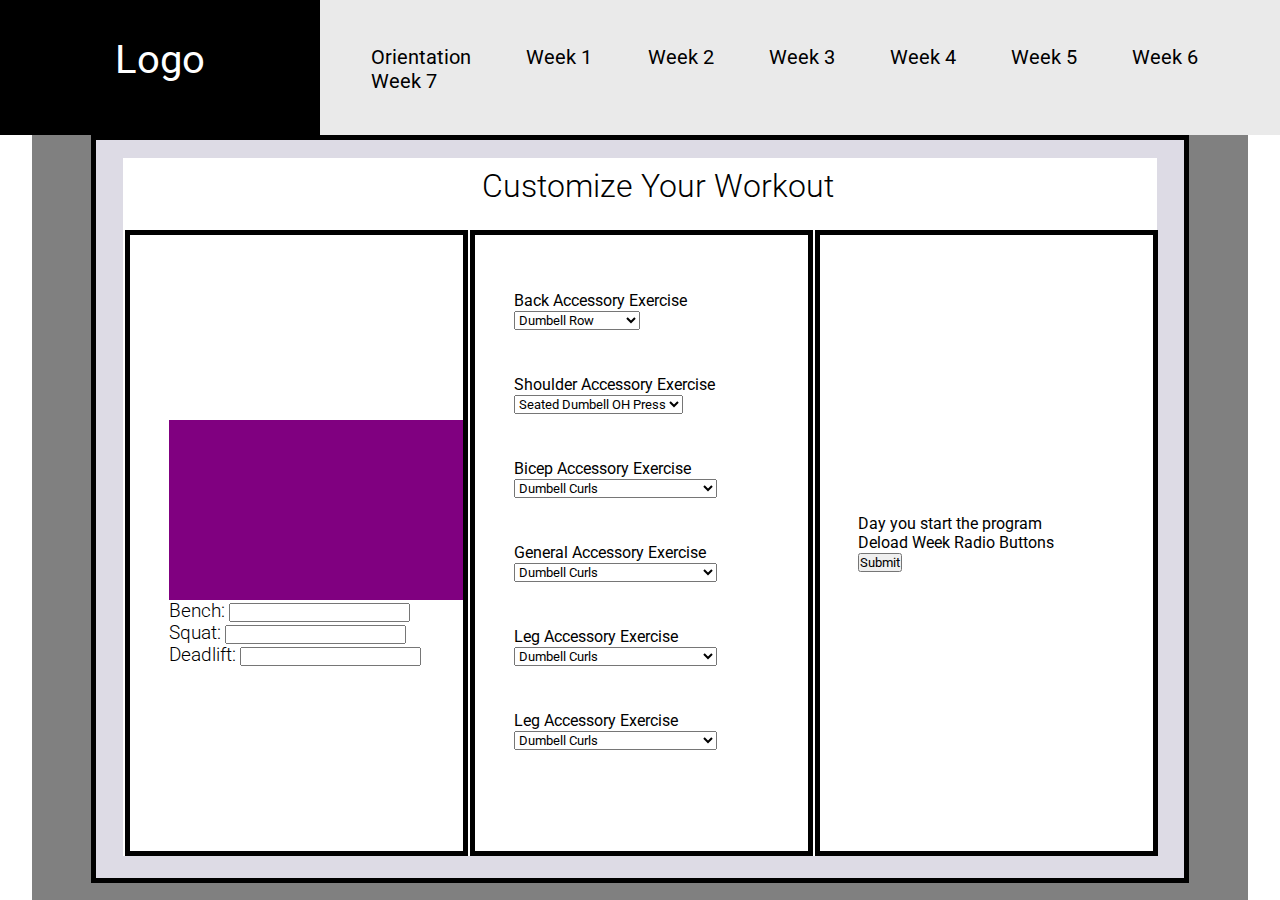
==== docs/sync.html @ a01f5418 "Sync-Inprogress" ====
<!DOCTYPE html>
<html lang="en" dir="ltr">
  <head>
    <meta charset="utf-8">
    <title>LiftingOfTh3Lourde</title>

    <link rel="stylesheet" href="../css/pc.css">
    <link href="https://fonts.googleapis.com/css?family=Roboto:300,400,500" rel="stylesheet">
    <link rel="stylesheet" href="../css/sync.css">

  </head>
  <body>

    <div class="navContainer">
      <div class="logo">
        <p id="logoP"><a id="logoText" href="../index.html">Logo</a></p>
      </div>
      <div class="menus">
        <ul>
          <li><a href="sync.html">Orientation</a></li>
          <li><a href="week1.html">Week 1</a></li>
          <li><a href="week2.html">Week 2</a></li>
          <li><a href="week3.html">Week 3</a></li>
          <li><a href="week4.html">Week 4</a></li>
          <li><a href="week5.html">Week 5</a></li>
          <li><a href="week6.html">Week 6</a></li>
          <li><a href="week7.html">Week 7</a></li>
        </ul>
      </div>
    </div>

    <div class="landingPage-Container">
      <div id="formContainer">
        <div id="message-sync">

        </div>
        <div class="workoutOrientation">
          <div class="title-sync">
            <h1 class="title-text-sync">Customize Your Workout</h1>
          </div>
          <table>
            <tr>
              <td class="table-sync">

                <div id="max-input-sync">

                </div>

                <h3 class="form-text">Bench:</h3>
                <input class="bigThree-sync" type="number" name="" value="">
                <br>
                <h3 class="form-text">Squat:</h3>
                <input class="bigThree-sync" type="text" name="" value="">
                <br>
                <h3 class="form-text">Deadlift:</h3>
                <input class="bigThree-sync" type="text" name="" value="">

              </td>
              <td class="table-sync">
                <!-- Back Accessory Exercise -->
              <label for="sel1"><p class="testText">Back Accessory Exercise</p></label>
                <select class="dropdown" name="accessory-upper">
                  <option value="1">Dumbell Row</option>
                  <option value="2">Weighted Pull-Ups</option>
                  <option value="3">Pulldowns</option>
                  <option value="4">Machine Rows</option>
                </select>
                <!-- Shoulder Accessory Exercise -->
              <label for="sel1"><p class="testText">Shoulder Accessory Exercise</p></label>
                <select class="dropdown" name="accessory-upper">
                  <option value="1">Seated Dumbell OH Press</option>
                  <option value="2">Standing D.O.P</option>
                  <option value="3">Military Press</option>
                  <option value="4">Lateral Dumbell Raises</option>
                </select>
                <!-- Bicep Accessory Exercise -->
              <label for="sel1"><p class="testText">Bicep Accessory Exercise</p></label>
                <select class="dropdown" name="accessory-upper">
                  <option value="1">Dumbell Curls</option>
                  <option value="2">Barbell Curls</option>
                  <option value="3">Dumbell Hammer Curl</option>
                  <option value="4">Anything with Pulleys/machines</option>
                </select>
                <!-- General Accessory Exercise -->
              <label for="sel1"><p class="testText">General Accessory Exercise</p></label>
                <select class="dropdown" name="accessory-upper">
                  <option value="1">Dumbell Curls</option>
                  <option value="2">Barbell Curls</option>
                  <option value="3">Dumbell Hammer Curl</option>
                  <option value="4">Anything with Pulleys/machines</option>
                </select>
                <!-- Leg Accessory Exercise -->
              <label for="sel1"><p class="testText">Leg Accessory Exercise</p></label>
                <select class="dropdown" name="accessory-upper">
                  <option value="1">Dumbell Curls</option>
                  <option value="2">Barbell Curls</option>
                  <option value="3">Dumbell Hammer Curl</option>
                  <option value="4">Anything with Pulleys/machines</option>
                </select>
                <!-- Leg Accessory Exercise -->
              <label for="sel1"><p class="testText">Leg Accessory Exercise</p></label>
                <select class="dropdown" name="accessory-upper">
                  <option value="1">Dumbell Curls</option>
                  <option value="2">Barbell Curls</option>
                  <option value="3">Dumbell Hammer Curl</option>
                  <option value="4">Anything with Pulleys/machines</option>
                </select>


              </td>
              <td class="table-sync">
                <p>Day you start the program</p>
                <p>Deload Week Radio Buttons</p>
                <button type="submit" name="button">Submit</button>
              </td>
            </tr>
            <!-- <tr>
              <td></td>
              <td class="table-submit">submit</td>
              <td></td>
              <td></td>
            </tr> -->
          </table>
          <!-- <div id="maxes-sync">
            <p>Max data</p>
          </div>
          <div class"startDate-sync">
            <p>Hello</p>
          </div> -->
          <!-- <div class="exercises-sync">
            <p>Exercises</p>
          </div> -->
          <!-- <div class="submit-sync">
            <p class="submit-sync">Hello</p>
          </div> -->
          <!-- <form>
            First name:<br>
            <input type="text" name="firstname" value="Mickey">
            <br>
            Last name:<br>
            <input type="text" name="lastname" value="Mouse">
            <br><br>
            <input type="submit" value="Submit">
          </form> -->
        </div>

      </div>
    </div>

  </body>
</html>
---- css/pc.css ----
* {
  margin:0;
  padding: 0;
  font-family: 'Roboto', sans-serif;
}

/* p {
  background-color: black;
} */

a {
  text-decoration: none;
  color:black;
}

a:hover {
  font-weight: 500;
}

ul {
  padding-top: 5vh;
}

li {
  display: inline;
  padding-left: 4vw;
  font-size: 20px;
  /* padding-top: 10vh; */
  /* margin-top: 10vh; */
}

li:hover {
  font-weight: 500;
}

.navContainer {
  /* background-color: green; */
  /* background-color: white; */
  background-color: white;
  width: 100%;
  height: 15vh;
}

.logo {
  /* display: inline; */
  float: left;
  width: 25vw;
  height: 15vh;
  background-color: black;

}
.menus {
  /* display: inline; */
  float: right;
  width: 75vw;
  height: 15vh;
  background-color: #EAEAEA;
}


.landingPage-Container {
  /* background-color: #b668dd; */
  /* background-color: #df58f4; */
  /* background-color: #9932CC; */
  /* background-color: #b668dd; */
  /* background-color: #a049ed; */
  background-color: #EAEAEA;
  background-color: #808080;

  width: 95vw;
  height: 85vh;
  margin: 0 auto;
  /* margin-top: 5vh;   */
}

.workoutOrientation{
  background-color: white;
  width:95%;
  height: 97%;
  margin: 0 auto;
}


#logoText {
  font-size: 40px;
   color:white;
   padding-left:9vw;
}

#logoP {
  padding-top: 4vh;
}

#formContainer {
  width: 85vw;
  height: 80vh;
  background-color: #DDDBE5;
  margin: 0 auto;
  /* border: 5px solid #534A7F; */
  border: 5px solid black;
  /* margin-top: 5vh; */
  padding-top: 2vh;
}
---- css/sync.css ----
.title-sync{
  height: 10%;
  width:100%;
  /* background-color: blue; */
}

.title-text-sync {
  font-weight: 300;
  margin: 0 auto;
  padding-left: 28vw;
  padding-top: 1vh;

}

.exercises-sync {
  background-color: orange;
  display: inline;
  float: right;
  height: 80%;
  width: 33%;
}

.submit-sync {
  bottom: 0;
  /* float:left; */
  display: inline;
  height: 25vh;
  width: 100%;
  background-color: blue;
  z-index: 3;
}

.startDate-sync {
  display: inline;
  height: 100%;
  width: 30%;
  background-color: purple;
  margin: 0 auto;
  /* z-index: 4; */
}

#maxes-sync {
  /* float: left; */
  /* margin: 0 auto; */
  padding: 0;
  background-color: black;
  width: 33%;
  height: 90%;
  margin: 0;
}

.maxes-sync {
  /* float: left; */
  display: inline;
  height: 80%;
  width: 33%;
  /* background-color: green; */
}

table {
  width: 81vw;
  height: 70vh;
}

.table-sync {
  height: 95%;
  width: 33%;
  border: 5px solid black;
  padding-left: 3vw;
  /* background-color: green; */
}

.table-submit {
  margin: 0 auto;
  padding-left: 10vw;
}

.form-text {
  display: inline;
  font-weight: 300;
}

#max-input-sync {
  background-color: purple;
  width: 100%;
  height: 20vh;
}


select {
  margin-bottom: 5vh;
}







/* dasf */
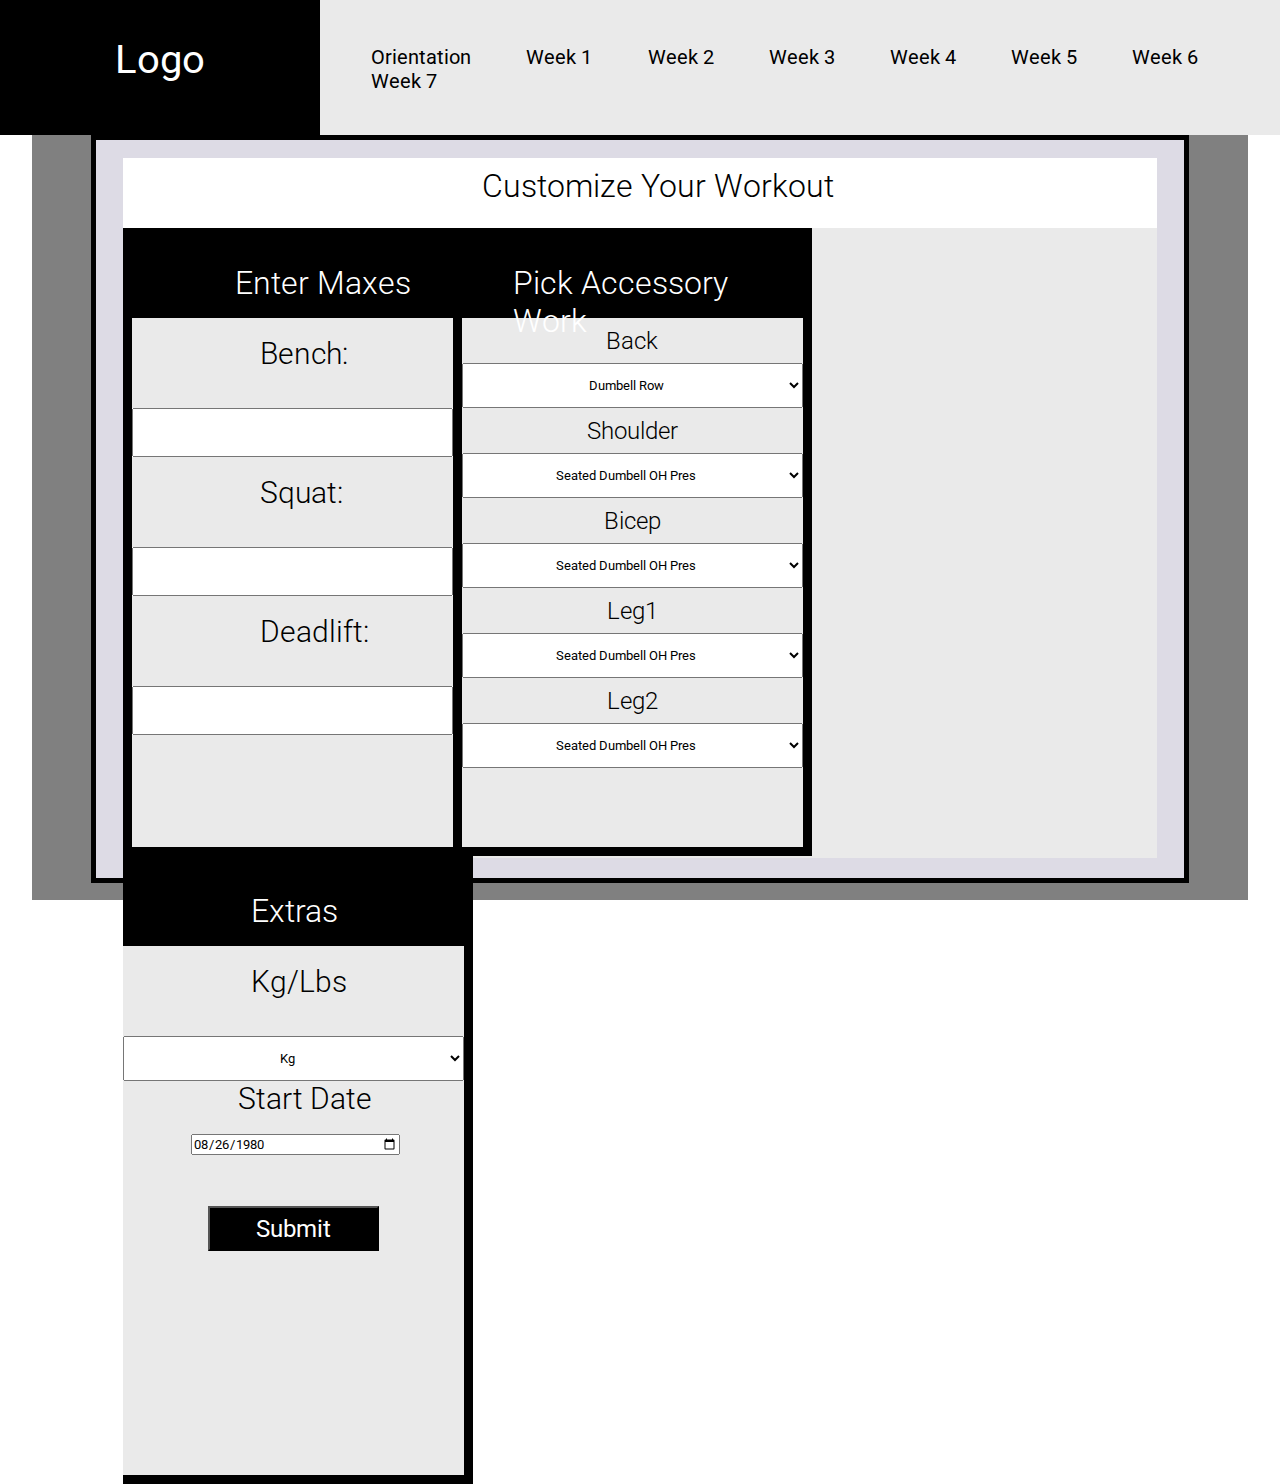
==== commit f8e7a03e: "Sync-CSS Dropdown needs center" ====
--- a/docs/sync.html
+++ b/docs/sync.html
@@ -38,110 +38,137 @@
           <div class="title-sync">
             <h1 class="title-text-sync">Customize Your Workout</h1>
           </div>
-          <table>
-            <tr>
-              <td class="table-sync">
 
-                <div id="max-input-sync">
+          <div class="sync-container">
+            <div class="sync-max-input">
+              <div class="sync-prompt">
+                <h1 class="white-h1" id="maxes">Enter Maxes </h1>
+              </div>
+              <div class="max-input">
+                <div class="sync-liftName">
+                  <h3 class="form-text">Bench:</h3>
+                </div>
+                <div class="sync-liftInput">
+                  <input class="bigThree-sync" type="number" name="" value="">
+                </div>
+                <div class="sync-liftName">
+                  <h3 class="form-text">Squat:</h3>
+                </div>
+                <div class="sync-liftInput">
+                  <input class="bigThree-sync" type="number" name="" value="">
+                </div>
+                <div class="sync-liftName">
+                  <h3 class="form-text">Deadlift:</h3>
+                </div>
+                <div class="sync-liftInput">
+                  <input class="bigThree-sync" type="number" name="" value="">
+                </div>
+                <div class="fill">
+                </div>
+              </div>
 
-                </div>
+            </div>
+            <div class="sync-exercise-choice">
+              <div class="sync-prompt">
+                <h1 class="white-h1">Pick Accessory Work</h1>
+              </div>
+              <div class="sync-a-name">
+                <!-- Back Input -->
+                <h3 class="form-a-name">Back</h3>
+              </div>
+              <div class="sync-liftInput">
+                <select class="sync-dropdown" name="accessory-upper" style="display:center;">
+                  <option class="centerDropdown" value="1"><span class="center">Dumbell Row</span></option>
+                  <option class="centerDropdown" value="2">Weighted Pull-Ups</option>
+                  <option class="centerDropdown" value="3">Pulldowns</option>
+                  <option class="centerDropdown" value="4">Machine Rows</option>
+                </select>
+              </div>
+              <!-- Shoulder Input -->
+              <div class="sync-a-name">
+                <h3 class="form-a-name">Shoulder</h3>
+              </div>
+              <div class="sync-liftInput">
+                <select class="sync-dropdown" name="accessory-upper" style="display:center;">
+                  <option class="centerDropdown" value="1">Seated Dumbell OH Pres</option>
+                  <option class="centerDropdown" value="2">Standing D.O.P</option>
+                  <option class="centerDropdown" value="3">Military Press</option>
+                  <option class="centerDropdown" value="4">Lateral Dumbell Raises</option>
+                </select>
+              </div>
+              <!-- Bicep Input -->
+              <div class="sync-a-name">
+                <h3 class="form-a-name">Bicep</h3>
+              </div>
+              <div class="sync-liftInput">
+                <select class="sync-dropdown" name="accessory-upper" style="display:center;">
+                  <option class="centerDropdown" value="1">Seated Dumbell OH Pres</option>
+                  <option class="centerDropdown" value="2">Standing D.O.P</option>
+                  <option class="centerDropdown" value="3">Military Press</option>
+                  <option class="centerDropdown" value="4">Lateral Dumbell Raises</option>
+                </select>
+              </div>
 
-                <h3 class="form-text">Bench:</h3>
-                <input class="bigThree-sync" type="number" name="" value="">
-                <br>
-                <h3 class="form-text">Squat:</h3>
-                <input class="bigThree-sync" type="text" name="" value="">
-                <br>
-                <h3 class="form-text">Deadlift:</h3>
-                <input class="bigThree-sync" type="text" name="" value="">
-
-              </td>
-              <td class="table-sync">
-                <!-- Back Accessory Exercise -->
-              <label for="sel1"><p class="testText">Back Accessory Exercise</p></label>
-                <select class="dropdown" name="accessory-upper">
-                  <option value="1">Dumbell Row</option>
-                  <option value="2">Weighted Pull-Ups</option>
-                  <option value="3">Pulldowns</option>
-                  <option value="4">Machine Rows</option>
+              <!-- Leg Input1 -->
+              <div class="sync-a-name">
+                <h3 class="form-a-name">Leg1</h3>
+              </div>
+              <div class="sync-liftInput">
+                <select class="sync-dropdown" name="accessory-upper" style="display:center;">
+                  <option class="centerDropdown" value="1">Seated Dumbell OH Pres</option>
+                  <option class="centerDropdown" value="2">Standing D.O.P</option>
+                  <option class="centerDropdown" value="3">Military Press</option>
+                  <option class="centerDropdown" value="4">Lateral Dumbell Raises</option>
                 </select>
-                <!-- Shoulder Accessory Exercise -->
-              <label for="sel1"><p class="testText">Shoulder Accessory Exercise</p></label>
-                <select class="dropdown" name="accessory-upper">
-                  <option value="1">Seated Dumbell OH Press</option>
-                  <option value="2">Standing D.O.P</option>
-                  <option value="3">Military Press</option>
-                  <option value="4">Lateral Dumbell Raises</option>
+              </div>
+              <!-- Leg Input2 -->
+              <div class="sync-a-name">
+                <h3 class="form-a-name">Leg2</h3>
+              </div>
+              <div class="sync-liftInput">
+                <select class="sync-dropdown" name="accessory-upper" style="display:center;">
+                  <option class="centerDropdown" value="1">Seated Dumbell OH Pres</option>
+                  <option class="centerDropdown" value="2">Standing D.O.P</option>
+                  <option class="centerDropdown" value="3">Military Press</option>
+                  <option class="centerDropdown" value="4">Lateral Dumbell Raises</option>
                 </select>
-                <!-- Bicep Accessory Exercise -->
-              <label for="sel1"><p class="testText">Bicep Accessory Exercise</p></label>
-                <select class="dropdown" name="accessory-upper">
-                  <option value="1">Dumbell Curls</option>
-                  <option value="2">Barbell Curls</option>
-                  <option value="3">Dumbell Hammer Curl</option>
-                  <option value="4">Anything with Pulleys/machines</option>
-                </select>
-                <!-- General Accessory Exercise -->
-              <label for="sel1"><p class="testText">General Accessory Exercise</p></label>
-                <select class="dropdown" name="accessory-upper">
-                  <option value="1">Dumbell Curls</option>
-                  <option value="2">Barbell Curls</option>
-                  <option value="3">Dumbell Hammer Curl</option>
-                  <option value="4">Anything with Pulleys/machines</option>
-                </select>
-                <!-- Leg Accessory Exercise -->
-              <label for="sel1"><p class="testText">Leg Accessory Exercise</p></label>
-                <select class="dropdown" name="accessory-upper">
-                  <option value="1">Dumbell Curls</option>
-                  <option value="2">Barbell Curls</option>
-                  <option value="3">Dumbell Hammer Curl</option>
-                  <option value="4">Anything with Pulleys/machines</option>
-                </select>
-                <!-- Leg Accessory Exercise -->
-              <label for="sel1"><p class="testText">Leg Accessory Exercise</p></label>
-                <select class="dropdown" name="accessory-upper">
-                  <option value="1">Dumbell Curls</option>
-                  <option value="2">Barbell Curls</option>
-                  <option value="3">Dumbell Hammer Curl</option>
-                  <option value="4">Anything with Pulleys/machines</option>
-                </select>
+              </div>
 
 
-              </td>
-              <td class="table-sync">
-                <p>Day you start the program</p>
-                <p>Deload Week Radio Buttons</p>
-                <button type="submit" name="button">Submit</button>
-              </td>
-            </tr>
-            <!-- <tr>
-              <td></td>
-              <td class="table-submit">submit</td>
-              <td></td>
-              <td></td>
-            </tr> -->
-          </table>
-          <!-- <div id="maxes-sync">
-            <p>Max data</p>
+
+
+
+
+
+
+            </div>
+            <div class="sync-date-other">
+              <div class="sync-prompt">
+                <h1 class="white-h1" id="extras">Extras</h1>
+              </div>
+              <div class="sync-liftName">
+                <h3 class="form-text">Kg/Lbs</h3>
+              </div>
+              <div class="sync-radio">
+                <select class="sync-dropdown" name="accessory-upper" style="display:center;">
+                  <option class="centerDropdown" value="1">Kg</option>
+                  <option class="centerDropdown" value="2">Lbs</option>
+                </select>
+              </div>
+              <h3 class="form-text" id="start">Start Date</h3>
+              <div class="date-input">
+                <input type="date" id="date" value="1980-08-26">
+              </div>
+
+              <div id="submit">
+                <button type="submit" class="subButton" name="button">Submit</button>
+              </div>
+
+            </div>
+
           </div>
-          <div class"startDate-sync">
-            <p>Hello</p>
-          </div> -->
-          <!-- <div class="exercises-sync">
-            <p>Exercises</p>
-          </div> -->
-          <!-- <div class="submit-sync">
-            <p class="submit-sync">Hello</p>
-          </div> -->
-          <!-- <form>
-            First name:<br>
-            <input type="text" name="firstname" value="Mickey">
-            <br>
-            Last name:<br>
-            <input type="text" name="lastname" value="Mouse">
-            <br><br>
-            <input type="submit" value="Submit">
-          </form> -->
+
+
         </div>
 
       </div>
--- a/css/sync.css
+++ b/css/sync.css
@@ -13,7 +13,7 @@
 }
 
 .exercises-sync {
-  background-color: orange;
+  background-color: #EAEAEA;
   display: inline;
   float: right;
   height: 80%;
@@ -34,8 +34,9 @@
   display: inline;
   height: 100%;
   width: 30%;
-  background-color: purple;
-  margin: 0 auto;
+  background-color: #EAEAEA;
+  margin: 0 auto;
+  /* padding-top: 5vh !important; */
   /* z-index: 4; */
 }
 
@@ -78,23 +79,190 @@
 .form-text {
   display: inline;
   font-weight: 300;
+  font-size: 30px;
+  padding-left: 10vw;
+  /* z-index: 5; */
 }
 
 #max-input-sync {
-  background-color: purple;
+  background-color: #EAEAEA;
+
   width: 100%;
   height: 20vh;
-}
-
-
-select {
+
+}
+
+
+/* select {
   margin-bottom: 5vh;
-}
-
-
-
-
-
-
+} */
+
+
+/* Sync-Page Code
+*/
+
+.sync-container {
+  background-color: #EAEAEA;
+
+  width: 100%;
+  height: 70vh;
+}
+
+.sync-max-input {
+  float: left;
+  /* background-color: green; */
+  height: 98.3%;
+  width: 31%;
+  border-right: 1vh solid black;
+  border-left: 1vh solid black;
+  border-bottom: 1vh solid black;
+  z-index: 2;
+  /* border-right: 1vh solid black; */
+
+}
+
+.sync-exercise-choice {
+  float: left;
+  /* background-color: blue; */
+  height: 98.3%;
+  width: 33%;
+  border-right: 1vh solid black;
+  border-bottom: 1vh solid black;
+
+}
+
+.sync-date-other {
+  float: left;
+  background-color: #EAEAEA;
+  height: 98.3%;
+  width: 33%;
+  border-right: 1vh solid black;
+  border-bottom: 1vh solid black;
+
+}
+
+.sync-prompt {
+  background-color: black;
+  width: 100%;
+  height: 10vh;
+}
+
+.max-input {
+  background-color: white;
+  width: 100%;
+  width: 100%;
+  height: 55vh;
+}
+
+.white-h1 {
+  color: white;
+  font-weight: 300;
+  padding-left: 4vw;
+  padding-top: 4vh;
+}
+
+#maxes {
+  padding-left: 8vw;
+}
+
+#extras {
+  padding-left: 10vw;
+}
+
+.sync-liftName {
+  background-color: #EAEAEA;
+  width: 100%;
+  height: 6vh;
+  padding-top: 2vh;
+  padding-bottom: 2vh;
+}
+
+.bigThree-sync {
+  width: 98.8%;
+  height: 5vh;
+  font-size: 34px;
+  font-weight: 300;
+  text-align: center;
+}
+
+.fill {
+  background-color: #EAEAEA;
+  width: 100%;
+  height:11.4vh;
+}
+
+/* .fill2 {
+  background-color: #EAEAEA;
+  width: 100%;
+  height: 10vh;
+} */
+
+.sync-a-name {
+  background-color: #EAEAEA;
+  width: 100%;
+  height: 5vh;
+}
+
+.form-a-name {
+  font-size: 24px;
+  font-weight: 300;
+  text-align: center;
+  padding-top: 1vh;
+}
+
+.sync-dropdown {
+  width: 100%;
+  height: 5vh;
+  /* margin-bottom: 3v */
+  text-align: center !important;
+}
+
+.centerDropdown {
+  /* display: center ; */
+  text-align: center !important;
+}
+
+.center {
+  text-align: center;
+}
+
+.sync-radio {
+  background-color: #EAEAEA;
+  width: 100%;
+  height: 5vh;
+}
+
+#start {
+  padding-left: 9vw;
+  /* padding-top: 105vh; */
+}
+
+.date-input {
+  width: 60%;
+  height: 10vh;
+  /* background-color: blue; */
+  margin: 0 auto;
+}
+
+#date {
+  width: 100%;
+  margin-top: 2vh;
+}
+
+#submit {
+  width: 50%;
+  margin: 0 auto;
+  height: 10vh;
+  /* background-color: blue; */
+}
+
+.subButton {
+  height: 50%;
+  width: 100%;
+  background-color: black;
+  color: white;
+  /* font-family:  */
+  font-size: 24px;
+}
 
 /* dasf */
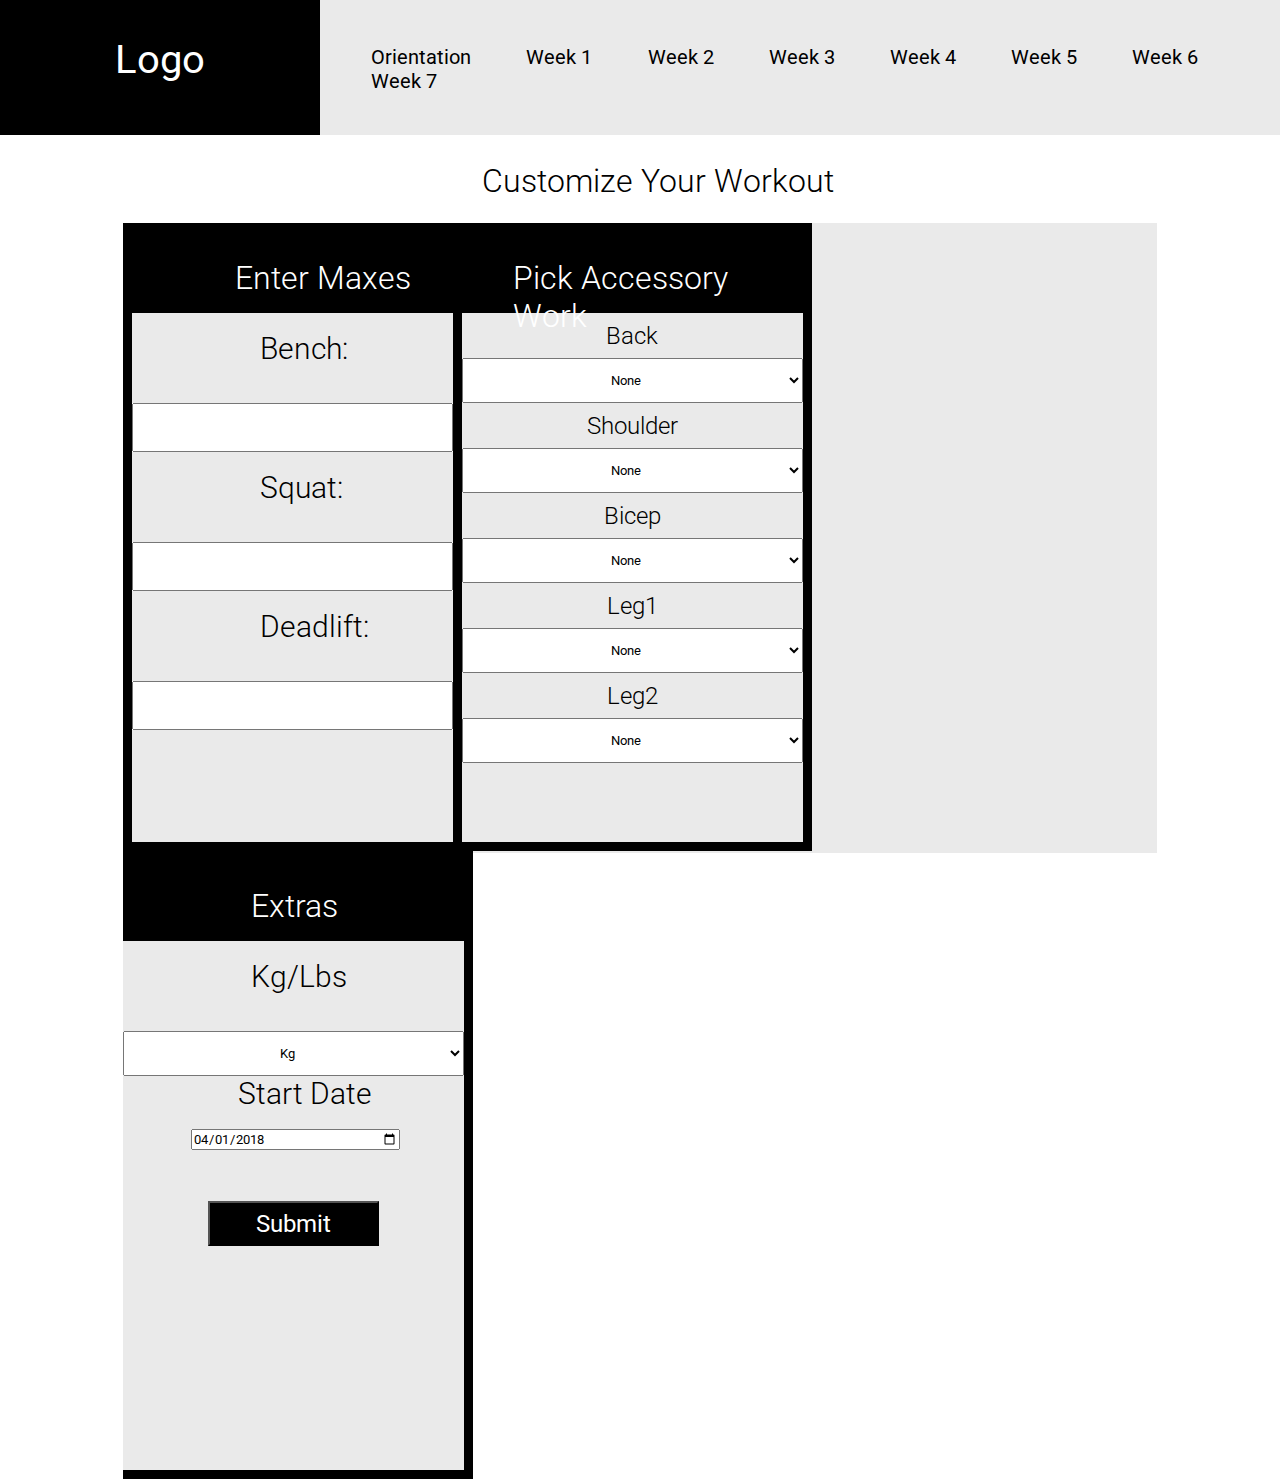
==== commit 26a57549: "Weeks1-3 Partly Done" ====
--- a/docs/sync.html
+++ b/docs/sync.html
@@ -7,7 +7,7 @@
     <link rel="stylesheet" href="../css/pc.css">
     <link href="https://fonts.googleapis.com/css?family=Roboto:300,400,500" rel="stylesheet">
     <link rel="stylesheet" href="../css/sync.css">
-
+    <script src="https://ajax.googleapis.com/ajax/libs/jquery/3.3.1/jquery.min.js"></script>
   </head>
   <body>
 
@@ -49,19 +49,19 @@
                   <h3 class="form-text">Bench:</h3>
                 </div>
                 <div class="sync-liftInput">
-                  <input class="bigThree-sync" type="number" name="" value="">
+                  <input class="bigThree-sync" id="benchMax" type="number" value="">
                 </div>
                 <div class="sync-liftName">
                   <h3 class="form-text">Squat:</h3>
                 </div>
                 <div class="sync-liftInput">
-                  <input class="bigThree-sync" type="number" name="" value="">
+                  <input class="bigThree-sync" type="number" id="bsMax" name="" value="">
                 </div>
                 <div class="sync-liftName">
                   <h3 class="form-text">Deadlift:</h3>
                 </div>
                 <div class="sync-liftInput">
-                  <input class="bigThree-sync" type="number" name="" value="">
+                  <input class="bigThree-sync" type="number" id="dlMax" name="" value="">
                 </div>
                 <div class="fill">
                 </div>
@@ -77,7 +77,8 @@
                 <h3 class="form-a-name">Back</h3>
               </div>
               <div class="sync-liftInput">
-                <select class="sync-dropdown" name="accessory-upper" style="display:center;">
+                <select class="sync-dropdown" name="accessory-upper" id="back" style="display:center;">
+                  <option class="centerDropdown" value="0">None</option>
                   <option class="centerDropdown" value="1"><span class="center">Dumbell Row</span></option>
                   <option class="centerDropdown" value="2">Weighted Pull-Ups</option>
                   <option class="centerDropdown" value="3">Pulldowns</option>
@@ -89,8 +90,9 @@
                 <h3 class="form-a-name">Shoulder</h3>
               </div>
               <div class="sync-liftInput">
-                <select class="sync-dropdown" name="accessory-upper" style="display:center;">
-                  <option class="centerDropdown" value="1">Seated Dumbell OH Pres</option>
+                <select class="sync-dropdown" name="accessory-upper" id="shoulder" style="display:center;">
+                  <option class="centerDropdown" value="0">None</option>
+                  <option class="centerDropdown" value="1">Seated Dumbell OH Press</option>
                   <option class="centerDropdown" value="2">Standing D.O.P</option>
                   <option class="centerDropdown" value="3">Military Press</option>
                   <option class="centerDropdown" value="4">Lateral Dumbell Raises</option>
@@ -101,11 +103,12 @@
                 <h3 class="form-a-name">Bicep</h3>
               </div>
               <div class="sync-liftInput">
-                <select class="sync-dropdown" name="accessory-upper" style="display:center;">
-                  <option class="centerDropdown" value="1">Seated Dumbell OH Pres</option>
-                  <option class="centerDropdown" value="2">Standing D.O.P</option>
-                  <option class="centerDropdown" value="3">Military Press</option>
-                  <option class="centerDropdown" value="4">Lateral Dumbell Raises</option>
+                <select class="sync-dropdown" name="accessory-upper" id="bicep" style="display:center;">
+                  <option class="centerDropdown" value="1">None</option>
+                  <option class="centerDropdown" value="1">Dumbell Curl</option>
+                  <option class="centerDropdown" value="2">Barbell Curl</option>
+                  <option class="centerDropdown" value="3">Dumbell Hammer Curl</option>
+                  <option class="centerDropdown" value="4">Pulleys/Machines</option>
                 </select>
               </div>
 
@@ -114,11 +117,12 @@
                 <h3 class="form-a-name">Leg1</h3>
               </div>
               <div class="sync-liftInput">
-                <select class="sync-dropdown" name="accessory-upper" style="display:center;">
-                  <option class="centerDropdown" value="1">Seated Dumbell OH Pres</option>
-                  <option class="centerDropdown" value="2">Standing D.O.P</option>
-                  <option class="centerDropdown" value="3">Military Press</option>
-                  <option class="centerDropdown" value="4">Lateral Dumbell Raises</option>
+                <select class="sync-dropdown" name="accessory-upper" id="leg1" style="display:center;">
+                  <option class="centerDropdown" value="0">None</option>
+                  <option class="centerDropdown" value="1">Calf Raises On Leg Press</option>
+                  <option class="centerDropdown" value="2">Any form of calf raise</option>
+                  <option class="centerDropdown" value="3">Leg Curl</option>
+                  <option class="centerDropdown" value="4">Leg Extension</option>
                 </select>
               </div>
               <!-- Leg Input2 -->
@@ -126,11 +130,12 @@
                 <h3 class="form-a-name">Leg2</h3>
               </div>
               <div class="sync-liftInput">
-                <select class="sync-dropdown" name="accessory-upper" style="display:center;">
-                  <option class="centerDropdown" value="1">Seated Dumbell OH Pres</option>
-                  <option class="centerDropdown" value="2">Standing D.O.P</option>
-                  <option class="centerDropdown" value="3">Military Press</option>
-                  <option class="centerDropdown" value="4">Lateral Dumbell Raises</option>
+                <select class="sync-dropdown" name="accessory-upper" id="leg2" style="display:center;">
+                  <option class="centerDropdown" value="1">None</option>
+                  <option class="centerDropdown" value="1">Box Jumps</option>
+                  <option class="centerDropdown" value="2">Powercleans</option>
+                  <option class="centerDropdown" value="3">Jump Squats</option>
+                  <option class="centerDropdown" value="4">Med Ball Throws</option>
                 </select>
               </div>
 
@@ -150,18 +155,18 @@
                 <h3 class="form-text">Kg/Lbs</h3>
               </div>
               <div class="sync-radio">
-                <select class="sync-dropdown" name="accessory-upper" style="display:center;">
+                <select class="sync-dropdown" id="weightUnit" name="accessory-upper" style="display:center;">
                   <option class="centerDropdown" value="1">Kg</option>
                   <option class="centerDropdown" value="2">Lbs</option>
                 </select>
               </div>
               <h3 class="form-text" id="start">Start Date</h3>
               <div class="date-input">
-                <input type="date" id="date" value="1980-08-26">
+                <input type="date" id="date" value="2018-04-01">
               </div>
 
               <div id="submit">
-                <button type="submit" class="subButton" name="button">Submit</button>
+                <button type="submit" class="subButton" id="sync-submit" name="button" >Submit</button>
               </div>
 
             </div>
@@ -174,5 +179,7 @@
       </div>
     </div>
 
+    <script src="../js/retrieveData.js" charset="utf-8"></script>
+
   </body>
 </html>
--- a/css/pc.css
+++ b/css/pc.css
@@ -95,9 +95,10 @@
   width: 85vw;
   height: 80vh;
   background-color: #DDDBE5;
+  background-color: white;
   margin: 0 auto;
   /* border: 5px solid #534A7F; */
-  border: 5px solid black;
+  /* border: 5px solid black; */
   /* margin-top: 5vh; */
   padding-top: 2vh;
 }
--- a/css/sync.css
+++ b/css/sync.css
@@ -265,4 +265,9 @@
   font-size: 24px;
 }
 
+
+.landingPage-Container {
+  background-color: white;
+}
+
 /* dasf */
